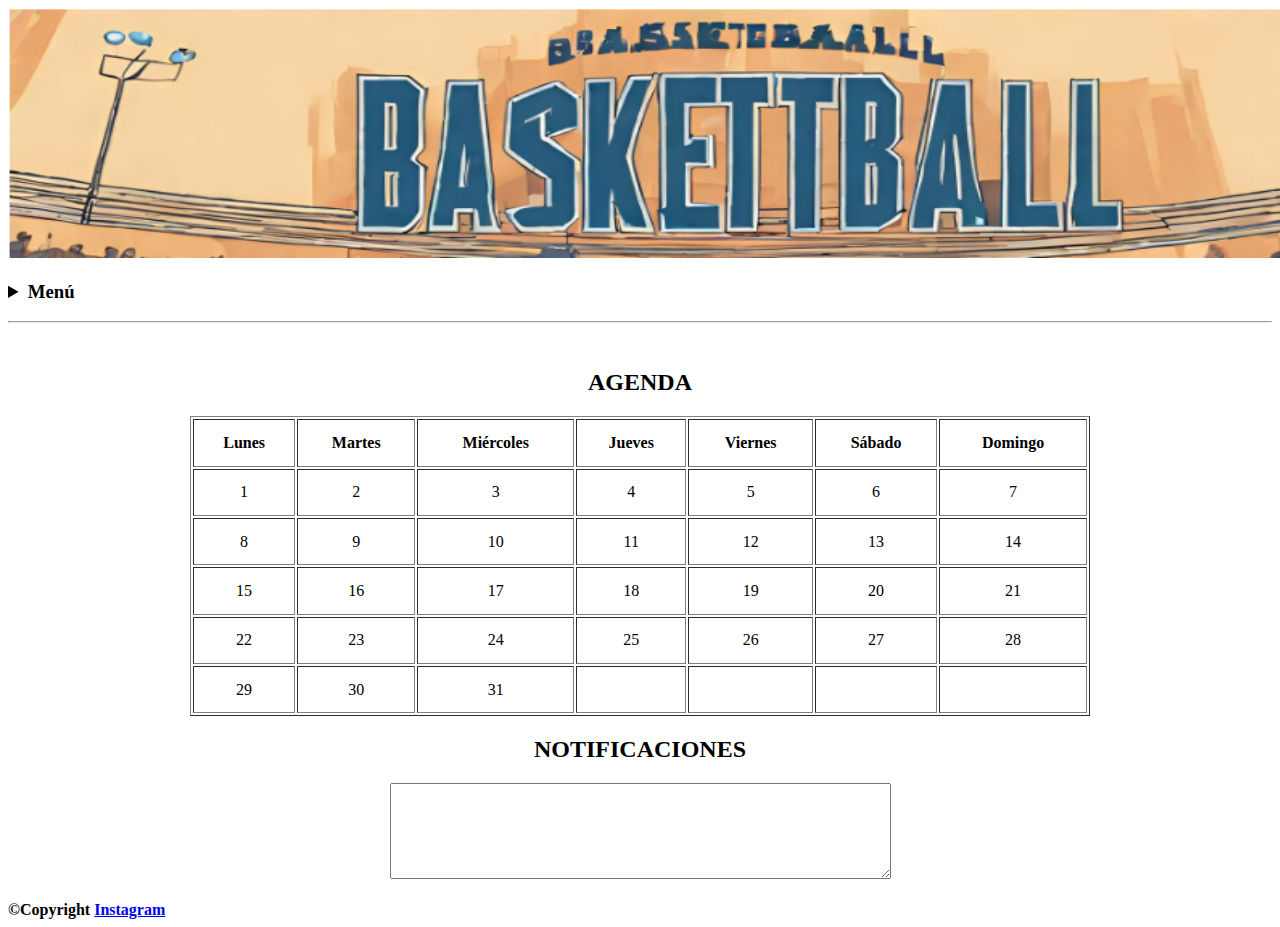
==== web/agenda.html @ dea57853 "first commit" ====
<!DOCTYPE html>
<html lang="es">
    <head>
        <title>agenda</title>
        <meta charset="UTF-8">
        <meta name="viewport" content="width=device-width, initial-scale=1">
        <link href="css/style.css" rel="stylesheet">
        <link rel="icon" href="../img/istockphoto-861960130-612x612.jpg">
    </head>
    <body>
        <header>
            <img src="../img/Captura de pantalla 2023-10-09 085630.png" alt="basketball" height="250em" width="1450em">
        </header>
        <nav>
            <h3>
                <details>
                    <summary><strong>Menú</strong></summary>
                    <ul>
                        <li><a href="../index.html">index</a></li>
                        <li><a href="./general.html">general</a></li>
                        <li><a href="./fotos.html">fotos</a></li>
                        <li><a href="./videos.html">videos</a></li>
                        <li><a href="./agenda.html">agenda</a></li>
                        <li><a href="./contacte.html">contacte</a></li>
                    </ul>  
                </details>
            </h3>
        </nav>
        <hr>
        <br>
            <main align="center">
                <h2>AGENDA</h2> 
                <div id="agenda">
                    <table border="1" align="center" width="900em" height="300em">
                        <tr>
                            <th>Lunes</th>
                            <th>Martes</th>
                            <th>Miércoles</th>
                            <th>Jueves</th>
                            <th>Viernes</th>
                            <th>Sábado</th>
                            <th>Domingo</th>
                        </tr>
                        <tr>
                            
                            <td>1</td>
                            <td>2</td>
                            <td>3</td>
                            <td>4</td>
                            <td>5</td>
                            <td>6</td>
                            <td>7</td>
                        </tr>
                        <tr>
                            <td>8</td>
                            <td>9</td>
                            <td>10</td>
                            <td>11</td>
                            <td>12</td>
                            <td>13</td>
                            <td>14</td>
                        </tr>
                        <tr>
                            <td>15</td>
                            <td>16</td>
                            <td>17</td>
                            <td>18</td>
                            <td>19</td>
                            <td>20</td>
                            <td>21</td>
                        </tr>
                        <tr>
                            <td>22</td>
                            <td>23</td>
                            <td>24</td>
                            <td>25</td>
                            <td>26</td>
                            <td>27</td>
                            <td>28</td>
                        </tr>
                        <tr>
                            <td>29</td>
                            <td>30</td>
                            <td>31</td>
                            <td></td>
                            <td></td>
                            <td></td>
                            <td></td>
                        </tr>
                    </table>  
                </div> 
                <div id="lista-notificaciones">
                    <form action="#" method="post">
                        <h2>NOTIFICACIONES</h2>
                        <textarea name="notificaciones" id="notificaciones" cols="60em" rows="6em"></textarea>
                    </form>
                </div>                        
            </main>
        <br>
        <footer>
            <strong>©Copyright</strong>
            <strong><a href="#">Instagram</a></strong>
        </footer>
    </body>
</html>
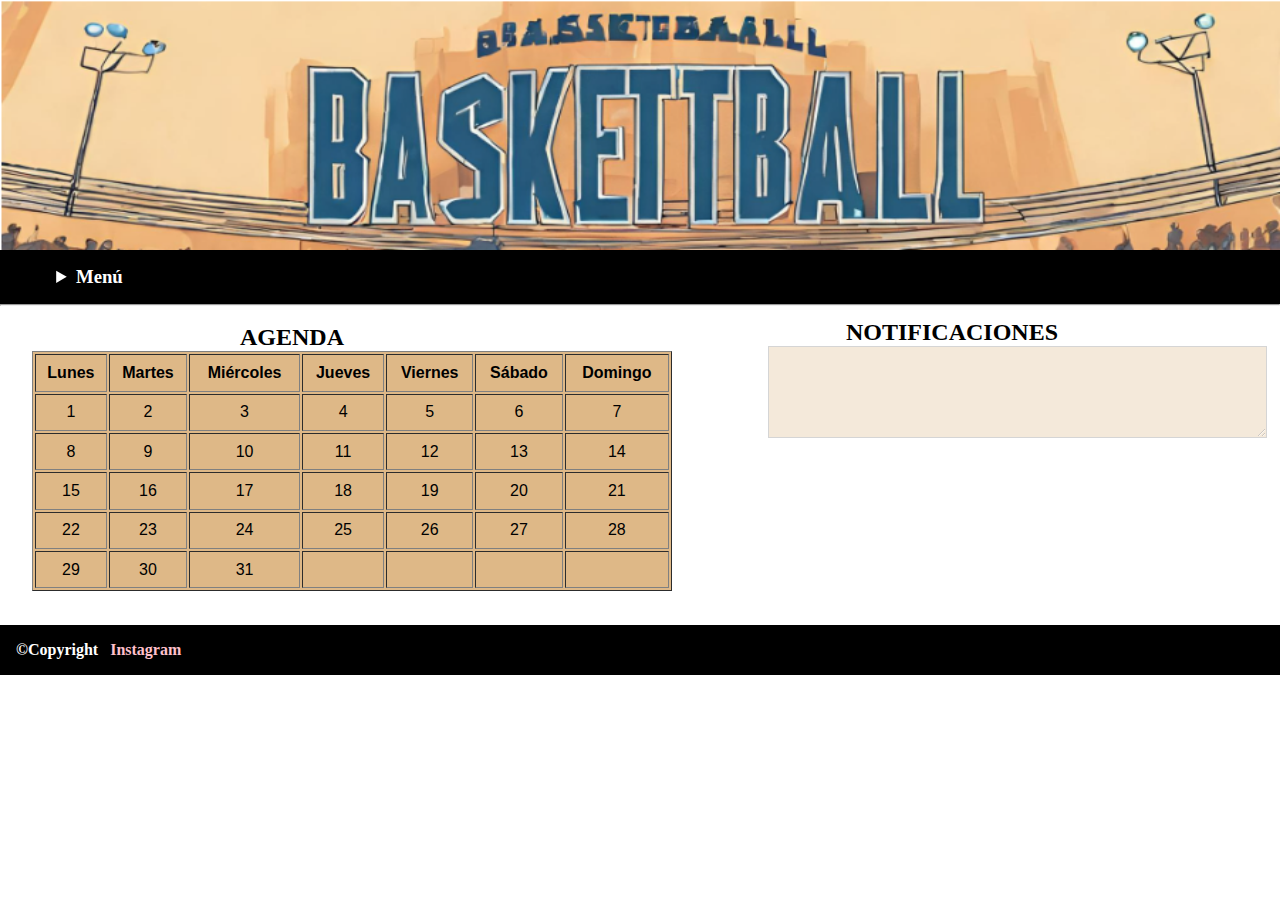
==== commit 12b5e668: "cambio-con-CSS" ====
--- a/web/agenda.html
+++ b/web/agenda.html
@@ -4,7 +4,8 @@
         <title>agenda</title>
         <meta charset="UTF-8">
         <meta name="viewport" content="width=device-width, initial-scale=1">
-        <link href="css/style.css" rel="stylesheet">
+        <link href="../css/common.css" rel="stylesheet">
+        <link href="../css/agenda.css" rel="stylesheet">
         <link rel="icon" href="../img/istockphoto-861960130-612x612.jpg">
     </head>
     <body>
@@ -28,10 +29,10 @@
         </nav>
         <hr>
         <br>
-            <main align="center">
-                <h2>AGENDA</h2> 
+            <main>
+                <h2 id="titagenda">AGENDA</h2> 
                 <div id="agenda">
-                    <table border="1" align="center" width="900em" height="300em">
+                    <table border="1" width="900em" height="300em">
                         <tr>
                             <th>Lunes</th>
                             <th>Martes</th>
--- a/css/common.css
+++ b/css/common.css
@@ -0,0 +1,68 @@
+*{
+    margin: 0em;
+    padding: 0em;
+}
+
+header img {
+    width: 100%;
+   
+}
+
+nav {
+    background-color: black;
+    padding-top: 0.6em;
+    padding-bottom: 1em;
+    margin-top: -1em;
+    margin-bottom: -1em;
+}
+
+hr {
+    margin-top: 1em;
+}
+
+
+
+nav h3 details summary {
+    color: white;
+    font-family: Cambria, Cochin, Georgia, Times, 'Times New Roman', serif;
+    margin-top: 1em;
+    margin-left: 3em;
+}
+
+nav h3 details ul {
+text-align: center;
+margin-bottom: 2em;
+}
+
+nav h3 details ul li {
+    display: inline;
+    margin-left: 1em;
+}
+
+nav h3 details ul li a {
+    font-family: Cambria, Cochin, Georgia, Times, 'Times New Roman', serif;
+    color: white;
+    text-decoration: none;
+    padding: 0.5em;
+    border: 0.1em solid;
+    border-color: black;
+    border-radius: 2em;
+    background-color: orangered;
+}
+
+nav h3 details ul li a:hover {
+    background-image: url(../img/fondo_basket.jpeg);
+}
+
+footer{
+    background-color: black;
+    color: white;
+    padding: 1em;
+    margin-top: -2em;
+}
+
+footer strong a {
+    color:pink;
+    text-decoration: none;
+    margin-left: 0.5em;
+}--- a/css/agenda.css
+++ b/css/agenda.css
@@ -0,0 +1,49 @@
+
+div#agenda{
+    text-align: center;
+}
+
+table {
+    background-color:burlywood;
+  
+}
+
+h2 {
+    font-family: Cambria, Cochin, Georgia, Times, 'Times New Roman', serif;
+    text-align: center;
+}
+
+h2#titagenda {
+    margin-left: -29em;
+}
+
+form h2 {
+    margin-left: -6em;
+}
+
+div#agenda table {
+   
+    font-family: 'Trebuchet MS', 'Lucida Sans Unicode', 'Lucida Grande', 'Lucida Sans', Arial, sans-serif;
+    float: left;
+    width: 50%;
+    height: 15em;
+    margin-bottom: 2em;
+    margin-left:2em;
+}
+
+div#lista-notificaciones {
+   
+    width: 40%;
+    height: 10em;
+    margin-top: -2em;
+    float:right;
+}
+
+textarea{
+    background-color: burlywood;
+    opacity: 0.3;
+}
+
+footer {
+    margin-top: 16em;
+}